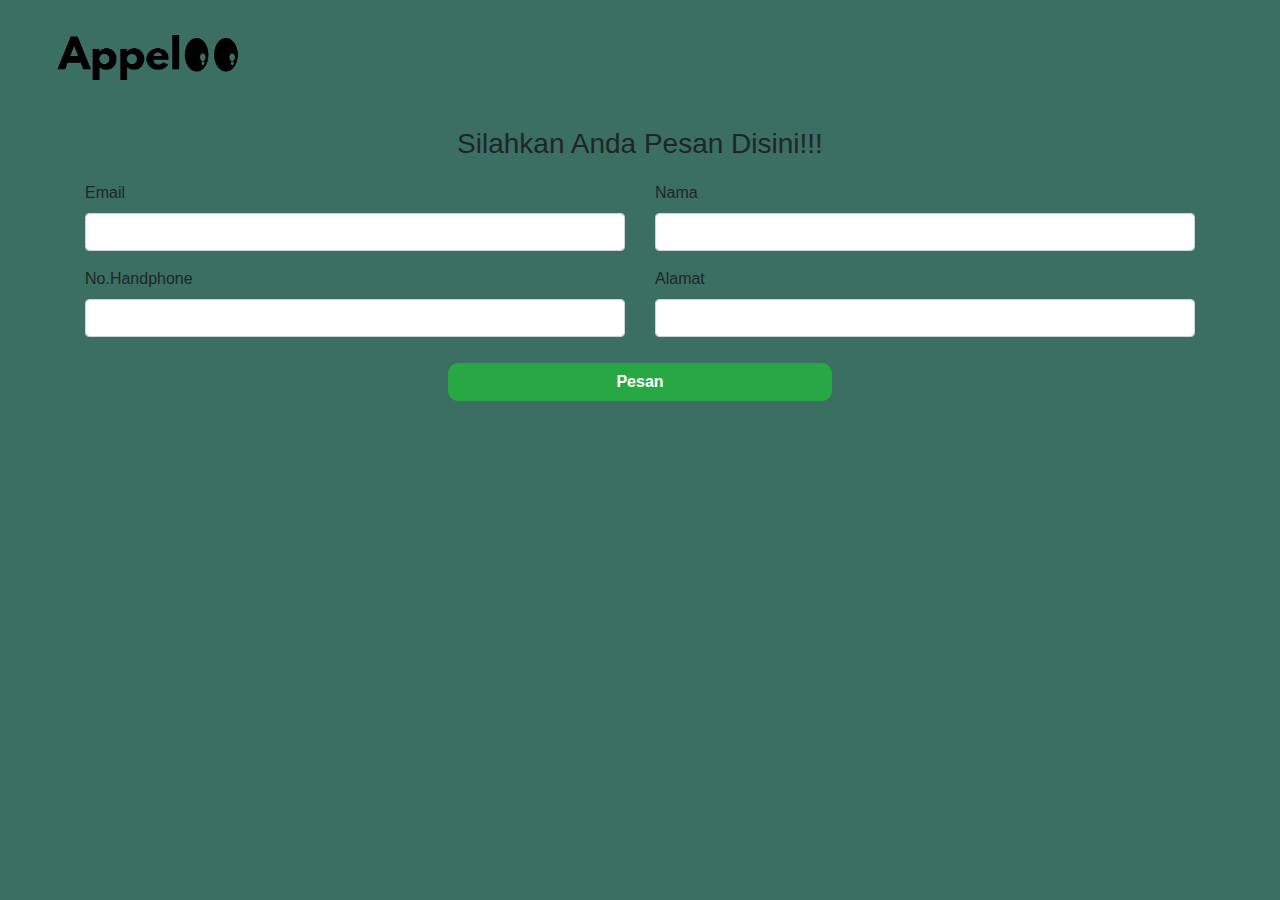
==== indexpesanan.html @ 85986f17 "Add files via upload" ====
<!DOCTYPE html>
<html lang="en">
<head>
    <meta charset="UTF-8">
    <meta name="viewport" content="width=device-width, initial-scale=1.0">
    <link rel="icon" href="Appeloo/appeloo.png">
    <title>Form Pemesanan</title>
    <link rel="stylesheet" href="css/bootstrap.css">
    <link rel="stylesheet" href="stylepemesanan.css">
    <script src="Tambahan/jquery-3.4.1.min.js"></script>
    <script src="Tambahan/popper.min.js"></script>
</head>
<body>
    <div class="inibrand">
        <img src="Appeloo/appeloo.png" alt="">
    </div>
    <div class="judul">
        <h3>Silahkan Anda Pesan Disini!!!</h3>
    </div>
<div class="pesan">
    <div class="container text-start">
        <div class="row">
          <div class="col">
            
            <form>
                <div class="mb-3">
                  <label for="exampleInputEmail1" class="form-label">Email</label>
                  <input type="email" class="form-control" id="exampleInputEmail1" aria-describedby="emailHelp">
                  <div id="emailHelp" class="form-text"></div>
                </div>
                <div class="mb-3">
                  <label for="exampleInputnohp1" class="form-label">No.Handphone</label>
                  <input type="text" class="form-control" id="exampleInputPassword1">
                </div>
                <div class="mb-3 form-check">
                </div>
              </form>
          </div>
          <div class="col">
            
            <form>
                <div class="mb-3">
                  <label for="exampleInputnama1" class="form-label">Nama</label>
                  <input type="email" class="form-control" id="exampleInputEmail1" aria-describedby="emailHelp">
                  <div id="emailHelp" class="form-text"></div>
                </div>
                <div class="mb-3">
                  <label for="exampleInputalamat1" class="form-label">Alamat</label>
                  <input type="text" class="form-control" id="exampleInputPassword1">
                </div>
                <div class="mb-3 form-check">
                </div>
              </form>
          </div>
        </div>
      </div>
      
      <div class="button text-center">
        <button type="submit" class="btn btn-success" > <a href="indexakhir.html">Pesan </a></button>
    </div>
    </div>
</body>
</html>
---- stylepemesanan.css ----
body {
    background-color: rgb(58, 111, 97);
}

.inibrand img {
    width:200px ;
    margin-left: 50px;
}

.judul {
    text-align: center;
    margin-top: 10px;
}

.pesan {
    margin-top: 20px;
    
}
.btn{
   width: 30%;
   border-radius: 10px;
font-weight: bold;
   margin-top: 10px;
}
.btn a{
    color: white;
}
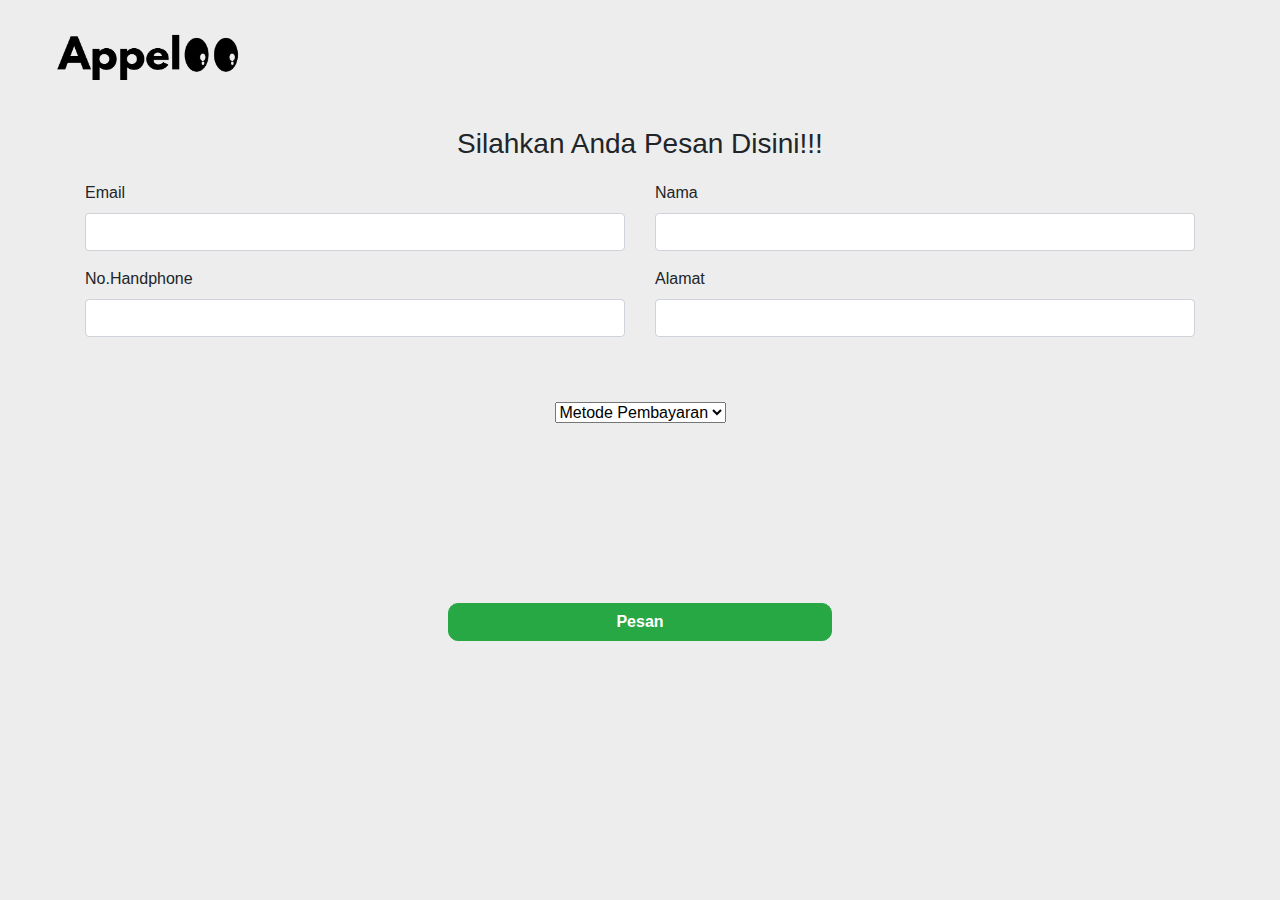
==== commit c799bf4f: "Update indexpesanan.html" ====
--- a/indexpesanan.html
+++ b/indexpesanan.html
@@ -54,10 +54,23 @@
           </div>
         </div>
       </div>
-      
+      <br><br>
+      <center>
+      <select class="form-select" aria-label="Default select example ">
+        <option selected>
+          Metode Pembayaran
+        </option>
+        <option value="1">DANA</option>
+        <option value="2">BRI</option>
+        <option value="3">BNI</option>
+        <option value="3">BCA</option>
+        <option value="3">OVO</option>
+      </select>
+      </center>
+      <br><br><br><br><br><br><br>
       <div class="button text-center">
         <button type="submit" class="btn btn-success" > <a href="indexakhir.html">Pesan </a></button>
     </div>
     </div>
 </body>
-</html>+</html>
--- a/stylepemesanan.css
+++ b/stylepemesanan.css
@@ -1,5 +1,5 @@
 body {
-    background-color: rgb(58, 111, 97);
+    background-color: rgb(237, 237, 237);
 }
 
 .inibrand img {
